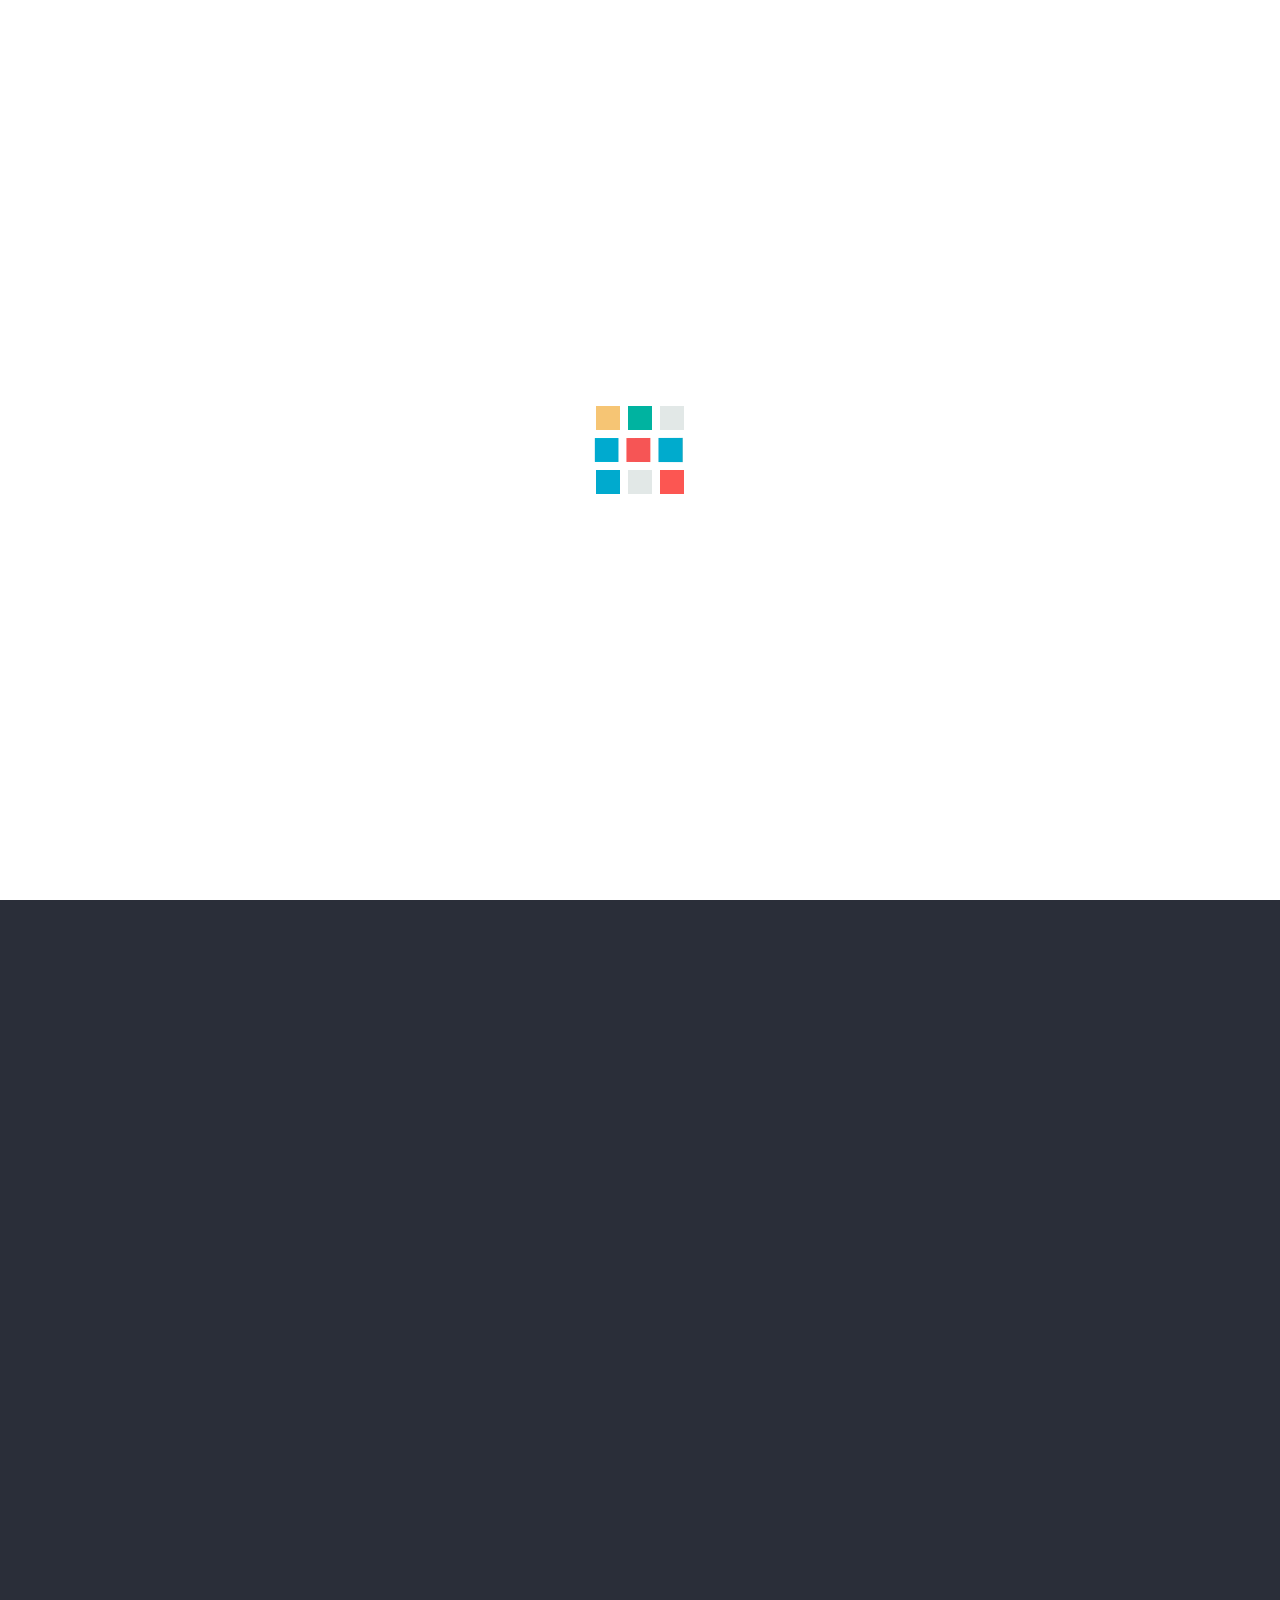
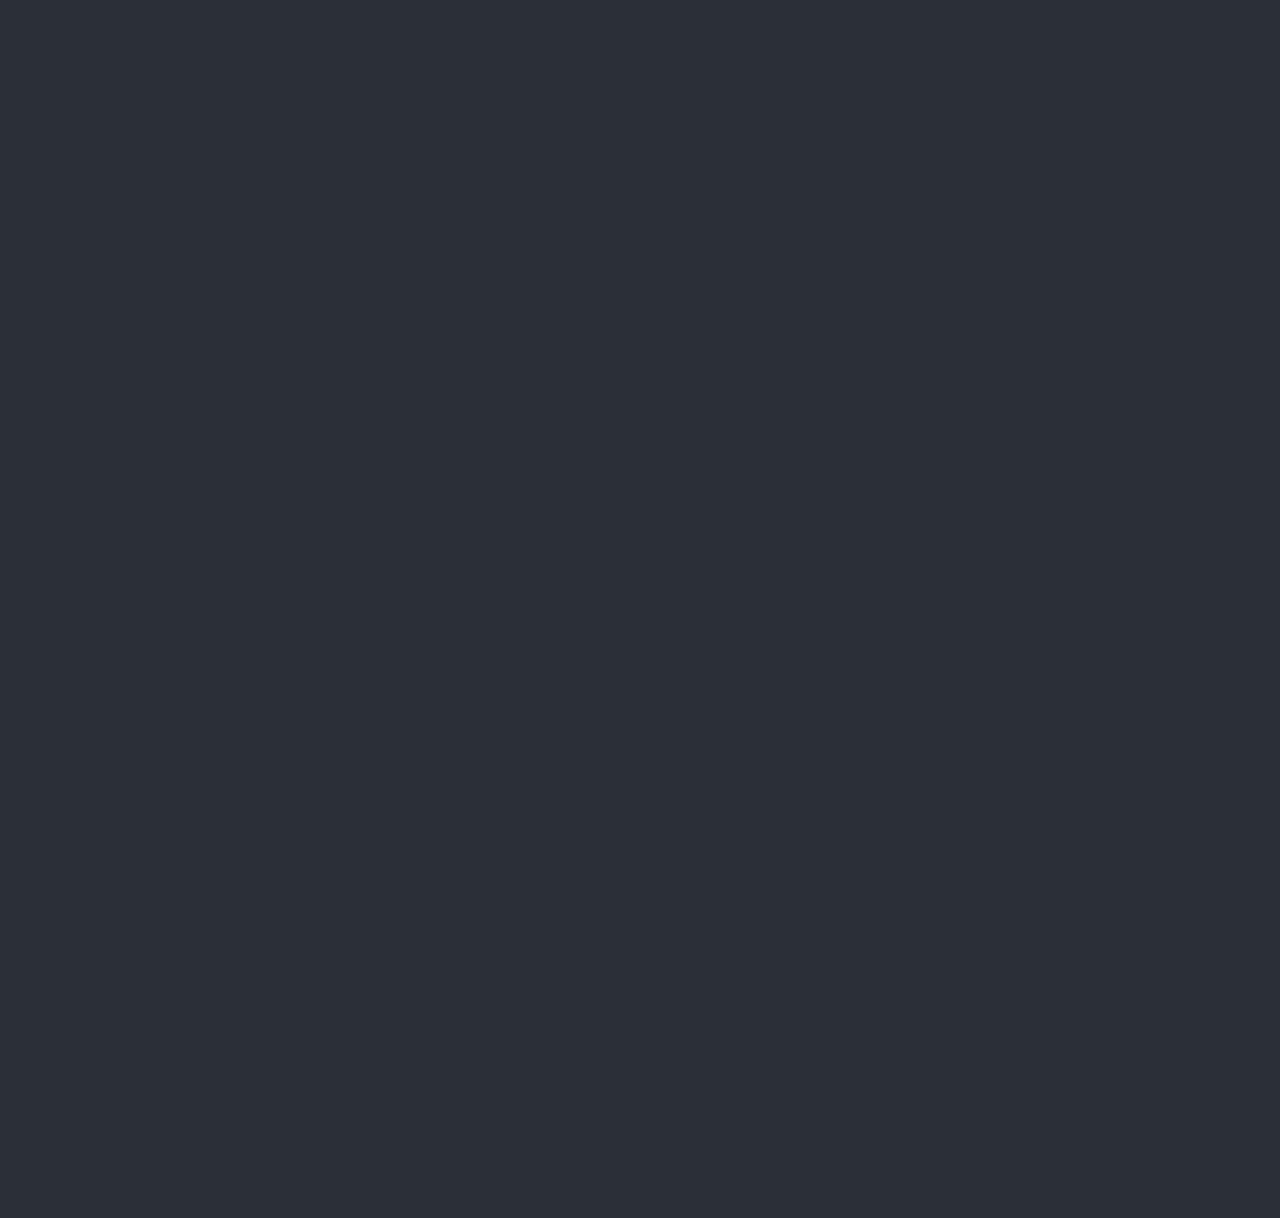
==== index.html @ 20bd8fd8 "Added Coming soon page" ====
<!DOCTYPE html>
<!--[if lt IE 7 ]><html class="ie ie6" lang="en"> <![endif]-->
<!--[if IE 7 ]><html class="ie ie7" lang="en"> <![endif]-->
<!--[if IE 8 ]><html class="ie ie8" lang="en"> <![endif]-->
<!--[if (gte IE 9)|!(IE)]><!--><html lang="en"> <!--<![endif]-->
<head>
    <meta charset="utf-8">
    <meta http-equiv="X-UA-Compatible" content="IE=edge">

    <title>ThemeBite || A Web Dev Team</title>

    <meta name="description" content="">
    <meta name="author" content="">

    <!-- Responsive View Meta -->
    <meta name="viewport" content="width=device-width, initial-scale=1">

    <!-- Place favicon.ico in the root directory -->
    <link rel="icon" href="favicon.ico" type="image/x-icon">

    <!-- Animate.CSS -->
    <link rel="stylesheet" href="css/animate.css"> 

    <!-- Font Aewsome Style -->
    <link rel="stylesheet" href="css/font-awesome.min.css">

    <!-- Bootstrap Style -->
    <link rel="stylesheet" href="css/bootstrap.min.css">

    <!-- Reset Style -->
    <link rel="stylesheet" href="css/normalize.css">

    <!-- Main Style -->
    <link rel="stylesheet" href="css/main.css">
    
    <!-- Color Switcher Style -->
    <link rel="stylesheet" href="switcher/switcher.css">    
    <!-- alternate style start || to use your preferred color, simply remove all style colors below and leave only your preferred color -->   
    <link href="css/colors/green.css" rel="stylesheet">

    <!--[if lt IE 9]>
	<script src="http://html5shim.googlecode.com/svn/trunk/html5.js"></script>
	<![endif]-->

    <script src="js/vendor/modernizr-2.8.3.min.js"></script>
</head>
<body>
<!--[if lt IE 8]>
    <p class="browserupgrade">You are using an <strong>outdated</strong> browser. Please <a href="http://browsehappy.com/">upgrade your browser</a> to improve your experience.</p>
<![endif]-->
<!-- screen loader start -->
<div class="screen-loader"></div><!-- screen loader end -->
<!-- preload start -->
<div id="preload">
    <!-- preload status start -->
    <div id="preload-status"></div><!-- preload status end -->
</div><!-- preload end -->

<!-- === Header Section === -->
<div id="container">
	<!-- +++ Intro Section ++++ -->
    <section class="intro">
    	<!-- Intro Section Background-image -->
    	<div class="intro-image"></div>
		
		<!-- ====+++ Intro Section Content +++==== -->
		<div class="center-content">
			

			<div class="intro-content text-center">	
				<!-- Logo -->								
				<div class="logo">
					<h2 class="text-logo">themebite</h2>
				</div><!-- /End logo -->							
				<!-- ==== Main Heading ==== -->												
				<h1 class="intro-title">We are Comming Soon<span class="obak">!</span></h1>

				<!-- Spin Clock -->
				<i class="fa fa-clock-o fa-spin fa-4x fa-clock-spin"></i>
						
				<!-- ====+++ Countdown Timer +++==== -->						
				<ul class="countdown">
			        <li>
			            <span class="days">00</span>
			            <p class="days-ref">days</p>
			        </li>
			        <li class="seperator"><i class="fa fa-clock-o"></i><br><i class="fa fa-clock-o"></i></li>
			        <li>
			            <span class="hours">00</span>
			            <p class="hours-ref">hours</p>
			        </li>
			        <li class="seperator"><i class="fa fa-clock-o"></i><br><i class="fa fa-clock-o"></i></li>
			        <li>
			            <span class="minutes">00</span>
			            <p class="minutes-ref">minutes</p>
			        </li>
			        <li class="seperator"><i class="fa fa-clock-o"></i><br><i class="fa fa-clock-o"></i></li>
			        <li>
			            <span class="seconds">00</span>
			            <p class="seconds-ref">seconds</p>
			        </li>
			    </ul>							
				
				<!-- ==== Intro Section Sub-Heading ==== -->				
				<div class="intro-subtitle">
					<p>We are currently Creating Something Awesome.</p>
				</div>							
											
			</div> <!-- /End Intro Section Content -->
		</div>
		<!-- ==== Intro Section Bottom Content ==== -->
		<div class="container-bottom-content">					
			<!-- ==== Social Links ==== -->
			<div class="social">
				<a href="https://www.facebook.com/themebite"><i class="fa fa-facebook fa-2x fa-social"></i></a>
				<a href="https://www.twitter.com/themebite"><i class="fa fa-twitter fa-2x fa-social"></i></a>
				<a href="https://www.linkedin.com/themebite"><i class="fa fa-linkedin fa-2x fa-social"></i></a>
				<a href="https://www.plus.google.com/themebite"><i class="fa fa-google-plus fa-2x fa-social"></i></a>
			</div> <!-- /End Social Links -->

			<!-- ==== Notify Section ==== -->
			<div class="notify-after text-center">						
				<h2>Notify Me</h2>
				<p>Subscribe our mail list for Latest update</p>
				<form id="mc-form" class="form-inline" role="form">
					<div class="form-group subscribe-form">							  							  
						<input id="mc-email" type="email" placeholder="Your email" class="form-control input-label input-notify-after">
						<button type="submit" class="btn btn-default btn-notify-after"><i class="fa fa-send-o"></i></button>
					</div><!-- End email input -->						
					<div class="subscribe_lebel">
						<label for="mc-email"></label>
					</div> 								
				</form>																							
			</div> <!-- /End Notify Section -->	

			<!-- ==== Trigger Button ==== -->										
			<button class="trigger">
				<svg width="100%" height="100%" viewBox="0 0 60 60" preserveAspectRatio="none">
					<g class="icon icon-grid">
						<rect x="32.5" y="5.5" width="22" height="22"/>
						<rect x="4.5" y="5.5" width="22" height="22"/>
						<rect x="32.5" y="33.5" width="22" height="22"/>
						<rect x="4.5" y="33.5" width="22" height="22"/>
					</g>
					<g class="icon icon-cross">
						<line x1="4.5" y1="55.5" x2="54.953" y2="5.046"/>
						<line x1="54.953" y1="55.5" x2="4.5" y2="5.047"/>
					</g>
				</svg>
				<span>View content</span>
			</button>											
		</div> <!-- /End Intro Section Bottom Content -->			
	</section><!-- /end intro section -->

	<!-- +++ Trigger After Content +++ -->
	<section class="content-wrapper">
		<!-- ==== About Section ==== -->
		<div class="about content-div">
			<div class="container padding-x">
				<div class="row text-center">
					<!-- About Section Heading -->
					<h2 class="title margin-btm-x">About Us</h2>
					<!-- About Section Tagline -->
					<p class="text-center title-tag">We are Innovative and hard working.</p>
					<div class="col-sm-offset-1 col-sm-10 col-xs-12">
						<p>Themebite is a Web Developers team from Bangladesh. We develop amazing website templates. based on users need. we sell our theme beased on themeforest. We provide quality service and great supports!</p>
					</div>
				</div>
			</div>
		</div> <!-- /End About Section -->

		<!-- ==== Service Section ==== -->
		<div class="service content-div">
			<div class="container padding-2x">									
				<div class="row text-center">
					<!-- Service Section Heading -->
					<h2 class="title service-title margin-btm-x">Our Service</h2>
					<!-- Service Section Tagline -->
					<p class="title-tag">Our quality service is our pride.</p>
					<div class="col-sm-12 col-xs-12">
						<div class="row service-top">									
							<div class="col-sm-4 margin-btm-x service-info">							
								<i class="fa fa-code fa-service"></i> <!--Service Icon -->
								<h2>Clean Code</h2> <!--Service Name -->
								<!--Service Details -->
								<p>Clean code and valid markup. No uneccesery deals in our code. Well commented code helps user and developers!</p>
							</div>
							<div class="col-sm-4 margin-btm-x service-info">							
								<i class="fa fa-star fa-service"></i> <!--Service Icon -->
								<h2>Well Documented</h2> <!--Service Name -->
								<!--Service Details -->
								<p>Every product of themebite is well documented. You can customize them with ease. No difficulities on reading.</p>
							</div>
							<div class="col-sm-4 margin-btm-x service-info">							
								<i class="fa fa-cogs fa-service"></i> <!--Service Icon -->
								<h2>Awesome Design</h2> <!--Service Name -->
								<!--Service Details -->
								<p>We have creative designers, Who have great design sense. We biuld awesome product. We alawes promot creative designs.</p>
							</div>
						</div>
						<div class="row service-bottom">
							<div class="col-sm-4 service-info">							
								<i class="fa fa-mobile fa-service"></i> <!--Service Icon -->
								<h2>Responsive Web Design</h2> <!--Service Name -->
								<!--Service Details -->
								<p>All of our product is responsive, so you don't have to worry about it. Your template will look elegant on every device. No matter what's the size.</p>
							</div>
							<div class="col-sm-4 service-info">							
								<i class="fa fa-rocket fa-service"></i> <!--Service Icon -->
								<h2>Cross Browser Support</h2> <!--Service Name -->
								<!--Service Details -->
								<p>We write cross browser support code, and valid markup. No complexity. So theme runs on diffrent browsers smoothly.</p>
							</div>
							<div class="col-sm-4 service-info">							
								<i class="fa fa-support fa-service"></i> <!--Service Icon -->
								<h2>Great Support</h2> <!--Service Name -->
								<!--Service Details -->
								<p>Our after sell service is awesome! We provide 24/7 support. Our support team is alawyes waiting for your call. And it cost zero.</p>
							</div>
						</div>
					</div>
				</div>
			</div>
		</div> <!-- /End Service Section -->

		<!-- ==== Team Section ==== -->
		<div class="team content-div">
			<div class="container  padding-2x">	
				<div class="row text-center padding-btm-2x">
					<!-- Team Section Heading -->
					<h2 class="text-center title margin-btm-x">Our Awesome Team</h2>
					<!-- Team Section Tagline -->
					<p class="text-center title-tag padding-btm-x">We have a great team of Developer and Designer.</p>
					<div class="col-md-3 col-sm-6">
						<div class="team-member">
							<!--Team Member Image -->
							<img class="member-img img-responsive" src="img/shovon.jpg" alt="Member"/>
							<h2>Shahariare Rahman, CEO</h2> <!--Team Member Name and Position -->
							<!--Team Member Social Profile Link -->
							<a href="https://www.facebook.com/shovoniht"><i class="fa fa-facebook fa-mbr fa-2x"></i></a>
							<a href="#"><i class="fa fa-linkedin fa-mbr fa-2x"></i></a>
							<a href="#"><i class="fa fa-twitter fa-mbr fa-2x"></i></a>
						</div>		
					</div>
					<div class="col-md-3 col-sm-6">
						<div class="team-member">
							<!--Team Member Image -->
							<img class="member-img img-responsive" src="img/sayeem.jpg" alt="Member"/>
							<h2>Sayem Sarker, UI/UX Designer</h2> <!--Team Member Name and Position -->
							<a href="https://www.facebook.com/sayem.sarker1"><i class="fa fa-facebook fa-mbr fa-2x"></i></a>
							<a href="#"><i class="fa fa-behance fa-mbr fa-2x"></i></a>
							<a href="#"><i class="fa fa-dribbble fa-mbr fa-2x"></i></a>
						</div>								
					</div>
					<div class="col-md-3 col-sm-6">
						<div class="team-member">
							<!--Team Member Image -->
							<img class="member-img img-responsive" src="img/alamin.jpg" alt="Member"/>
							<h2>Al Amin Khan, Web Developer</h2> <!--Team Member Name and Position -->
							<!--Team Member Social Profile Link -->
							<a href="https://www.facebook.com/amnkhan.org"><i class="fa fa-facebook fa-mbr fa-2x"></i></a>
							<a href="#"><i class="fa fa-github fa-mbr fa-2x"></i></a>
							<a href="#"><i class="fa fa-twitter fa-mbr fa-2x"></i></a>
						</div>								
					</div>
					<div class="col-md-3 col-sm-6">
						<div class="team-member">
							<!--Team Member Image -->
							<img class="member-img img-responsive" src="img/jilan.jpg" alt="Member"/>
							<h2>Mozammal Hossain, Designer</h2> <!--Team Member Name and Position -->
							<!--Team Member Social Profile Link -->
							<a href="https://www.facebook.com/mozammal"><i class="fa fa-facebook fa-mbr fa-2x"></i></a>
							<a href="#"><i class="fa fa-behance fa-mbr fa-2x"></i></a>
							<a href="#"><i class="fa fa-dribbble fa-mbr fa-2x"></i></a>
						</div>
					</div>
				</div>
			</div>
		</div> <!-- /End Team Section -->

		<!-- ==== Contact Section ==== -->
		<div class="contact content-div">
			<div class="container  padding-2x">
				<div class="row text-center">
					<!-- Contact Section Heading -->
					<h2 class="text-center title contact-title margin-btm-x">Contact Us</h2>
					<!-- Contact Section Tagline -->
					<p class="text-center title-tag contact-tag">Simply leave a mail to contact with us.</p>
					<!-- Contact Form -->
					<form id="contact-form" class="col-md-6 col-md-offset-3 col-sm-8 col-sm-offset-2 col-xs-12" action="send.php" method="post" name="send">
						<div class="form-group">
							<label for="name">Name</label>								  
						  	<input id="name" name="name" placeholder="Your name" class="form-control requiredField name input-label" data-new-placeholder="Your name" type="text">
							<i class="fa fa-user"></i>								  
						</div><!-- End name input -->								
						<div class="form-group">
						  	<label for="mail">Email</label>								  
							<input id="mail" name="email" placeholder="Your email" class="form-control requiredField email input-label" data-new-placeholder="Your email" type="text">
							<i class="fa fa-envelope"></i>								  
						</div><!-- End email input -->
						<div class="form-group">
						  	<label for="message">Message</label>									
							<textarea id="message" name="message" placeholder="Your message" class="form-control requiredField input-label" data-new-placeholder="Your message" rows="6"></textarea>
							<i class="fa fa-comment"></i>
						</div><!-- End textarea -->
						<p><button name="submit" type="submit" class="btn btn-block btn-contact">Send Message&nbsp;<i class="fa fa-send-o"></i></button></p>								
					</form>	<!-- /End Contact Form --> 					
				</div>
			</div>
		</div> <!-- /End Contact Section -->

		<!-- ==== Goole Maps ==== -->
        <div class="content-div" id="map-wrapper"></div>
        <!-- /end Google Maps -->

        <!-- ==== Footer Section ==== -->
        <footer id="footer" class="content-div">
        	<div class="container">
        		<div class="row">
        			<div class="col-sm-12">
        				<div class="copyright">
        					<!-- Copyright Text -->
			        		<p class="text-center">Copyright &copy; 2015. All Rights Reserved Themebite</p>
			        	</div>
        			</div>
        		</div>
        	</div>		        	
        </footer> <!-- /End Footer Section -->
	</section> <!-- /End Trigger Content -->
</div> 



<!-- jQuery Library -->
<script src="//ajax.googleapis.com/ajax/libs/jquery/1.11.2/jquery.min.js"></script>
<script>window.jQuery || document.write('<script src="js/vendor/jquery-1.11.2.min.js"><\/script>')</script>
<!-- Modernizer -->
<script src="js/modernizr.custom.js"></script>
<!-- Bootstrap JS -->
<script src="js/bootstrap.min.js"></script>
<!-- Classie JS -->
<script src="js/classie.js"></script>       
<!-- Countdown JS -->
<script src="js/jquery.downCount.js"></script>
<!-- Mailchimp JS Plugin -->
<script src="js/jquery.ajaxchimp.min.js"></script>
<!-- Contact Form JS -->
<script src="js/form-contact.js"></script>
<!-- Goole map API -->
<script src="http://maps.google.com/maps/api/js?sensor=true"></script>
<!-- Google map js -->
<script src="js/gmaps.js"></script>
<!-- Nice Scroll JS -->
<script src="js/jquery.nicescroll.3.5.4.js"></script>
<!-- Style Switcher JS -->
<script src="switcher/switcher.js"></script>
<!-- Plugin Initialization js -->
<script src="js/plugins.js"></script>
<!-- Custom JS -->
<script src="js/main.js"></script>
<!-- Google Analytics: change UA-XXXXX-X to be your site's ID. -->
<script>
    (function(b,o,i,l,e,r){b.GoogleAnalyticsObject=l;b[l]||(b[l]=
    function(){(b[l].q=b[l].q||[]).push(arguments)});b[l].l=+new Date;
    e=o.createElement(i);r=o.getElementsByTagName(i)[0];
    e.src='//www.google-analytics.com/analytics.js';
    r.parentNode.insertBefore(e,r)}(window,document,'script','ga'));
    ga('create','UA-XXXXX-X','auto');ga('send','pageview');
</script>
</body>
</html>
---- css/main.css ----
/*! HTML5 Boilerplate v5.0.0 | MIT License | http://h5bp.com/ */
/*
Template Name: comingwa
Author: Riyad
Version: 1.0.0

 */
/**
 * ============================================================================
 * Table of Contents
 * -----------------------------------------------------------------------
 * #Base styles: opinionated defaults
 * #Author Custom Style
 *      1.Author Custom Global Style
 *         2.Intro Section
 *         2.1.FullScreen Image
 *         2.2.Intro Content
 *         2.2.1.Logo
 *         2.2.2.Intro Main Heading
 *         2.2.3.Countdown
 *         2.2.4.Intro Sub Heading
 *         2.2.5.Trigger Button with SVG
 *         2.2.6.Social Links                
 *         3.Trigger After Content
 *         3.1.Trigger Notify
 *         3.2.Our Service
 *         3.3.Our Awesome Team
 *         3.4.Contact Form
 *         3.5.Google Map
 *         3.6.Footer         
 *     #Helper classes
 *     #Responsive Style
 *     #Screen loader
 *     #Preloader
 *    
 * ============================================================================
 */
/* ==========================================================================
   Base styles: opinionated defaults
   ========================================================================== */
html {
    color: #222;
    font-size: 1em;
    line-height: 1.4;
}
/*
 * Remove text-shadow in selection highlight:
 * https://twitter.com/miketaylr/status/12228805301
 *
 * These selection rule sets have to be separate.
 * Customize the background color to match your design.
 */
::-moz-selection {
    background: #b3d4fc;
    text-shadow: none;
}
::selection {
    background: #b3d4fc;
    text-shadow: none;
}
/*
 * A better looking default horizontal rule
 */
hr {
    display: block;
    height: 1px;
    border: 0;
    border-top: 1px solid #ccc;
    margin: 1em 0;
    padding: 0;
}
/*
 * Remove the gap between audio, canvas, iframes,
 * images, videos and the bottom of their containers:
 * https://github.com/h5bp/html5-boilerplate/issues/440
 */
audio,
canvas,
iframe,
img,
svg,
video { vertical-align: middle }
/*
 * Remove default fieldset styles.
 */
fieldset {
    border: 0;
    margin: 0;
    padding: 0;
}
/*
 * Allow only vertical resizing of textareas.
 */
textarea { resize: vertical }
/* ==========================================================================
   Browser Upgrade Prompt
   ========================================================================== */
.browserupgrade {
    margin: 0.2em 0;
    background: #ccc;
    color: #000;
    padding: 0.2em 0;
}
/* 
* ==========================================================================
   Author's custom styles
  ================= 1.Author Custom Global Style ===========================
* ========================================================================== 
*/
@font-face {
    font-family: 'BeonMedium';
    src: url('../fonts/beon-webfont.eot');
    src: local('☺'), url('../fonts/beon-webfont.eot?#iefix') format('embedded-opentype'), url('../fonts/beon-webfont.woff') format('woff'), url('../fonts/beon-webfont.ttf') format('truetype'), url('../fonts/beon-webfont.svg#BeonMedium') format('svg');
    font-weight: normal;
    font-style: normal;
}
@font-face {
    font-family: 'latobold';
    src: url('../fonts/Lato-Bold-webfont.eot');
    src: url('../fonts/Lato-Bold-webfont.eot?#iefix') format('embedded-opentype'), url('../fonts/Lato-Bold-webfont.woff2') format('woff2'), url('../fonts/Lato-Bold-webfont.woff') format('woff'), url('../fonts/Lato-Bold-webfont.ttf') format('truetype'), url('../fonts/Lato-Bold-webfont.svg#latobold') format('svg');
    font-weight: normal;
    font-style: normal;
}
@font-face {
    font-family: 'latolight';
    src: url('../fonts/Lato-Light-webfont.eot');
    src: url('../fonts/Lato-Light-webfont.eot?#iefix') format('embedded-opentype'), url('../fonts/Lato-Light-webfont.woff2') format('woff2'), url('../fonts/Lato-Light-webfont.woff') format('woff'), url('../fonts/Lato-Light-webfont.ttf') format('truetype'), url('../fonts/Lato-Light-webfont.svg#latolight') format('svg');
    font-weight: normal;
    font-style: normal;
}
@font-face {
    font-family: 'latoregular';
    src: url('../fonts/Lato-Regular-webfont.eot');
    src: url('../fonts/Lato-Regular-webfont.eot?#iefix') format('embedded-opentype'), url('../fonts/Lato-Regular-webfont.woff2') format('woff2'), url('../fonts/Lato-Regular-webfont.woff') format('woff'), url('../fonts/Lato-Regular-webfont.ttf') format('truetype'), url('../fonts/Lato-Regular-webfont.svg#latoregular') format('svg');
    font-weight: normal;
    font-style: normal;
}
@font-face {
    font-family: 'open_sanslight';
    src: url('../fonts/OpenSans-Light-webfont.eot');
    src: url('../fonts/OpenSans-Light-webfont.eot?#iefix') format('embedded-opentype'), url('../fonts/OpenSans-Light-webfont.woff') format('woff'), url('../fonts/OpenSans-Light-webfont.ttf') format('truetype'), url('../fonts/OpenSans-Light-webfont.svg#open_sanslight') format('svg');
    font-weight: normal;
    font-style: normal;
}
html,
body {
    width: 100%;
    height: 100%;
    font-family: OpenSans Light, sans-serif;
    font-size: 14px;
    margin: 0;
    padding: 0;
}
h1,
h2,
h3,
h4,
h5,
h6 { font-weight: normal }
h2 {
    font-family: latoregular;
    font-size: 1.5em;
    text-transform: capitalize;
}
img {
    width: 100%;
    height: auto;
}
ul { list-style: none }
a { text-decoration: none }
.padding-big { padding: 60px 0 }
p {
    color: #787878;
    font-family: Open_sanslight;
}
#container {
    margin: 0;
    padding: 0;
}
.title {
    color: #2098f5;
    font-family: latobold;
    font-size: 2em;
    text-transform: uppercase;
    position: relative;
    display: table;
    margin: 0 auto;
}
.title::before {
    background: none repeat scroll 0 0 #ddd;
    content: "";
    height: 2px;
    left: 25%;
    position: absolute;
    top: -8px;
    width: 50%;
}
.title::after {
    background: none repeat scroll 0 0 #ddd;
    content: "";
    height: 2px;
    left: 25%;
    position: absolute;
    bottom: -8px;
    width: 50%;
}
.title-tag {
    font-family: open_sanslight;
    font-size: 1.1em;
    padding: 10px 0 20px 0;
}
.padding-2x { padding: 60px 0 }
.padding-x { padding: 20px 0 }
.padding-top-2x { padding-top: 60px }
.padding-top-x { padding-top: 20px }
.padding-btm-2x { padding-bottom: 60px }
.padding-btm-x { padding-bottom: 20px }
.margin-2x { margin: 60px 0 }
.margin-x { margin: 20px 0 }
.margin-top-2x { margin-top: 60px }
.margin-top-x { margin-top: 20px }
.margin-btm-2x { margin-bottom: 60px }
.margin-btm-x { margin-bottom: 20px }
/* 
* ==========================================================================
    =========+++++++++++++++ 2.Intro Section +++++++++++++++=============
* ==========================================================================
*/
.center-content {
    display: table;
    height: 100%;
    left: 0;
    position: absolute;
    top: 0;
    width: 100%;
}
.intro {
    background-image: url(../img/background.jpg); /* Fullscreen Background Image */
    background-size: cover;
    background-position: center;
    background-color: #2a2e39;
    position: fixed;
    z-index: 10;
    overflow: hidden;
    width: 100%;
    height: 100%;
    color: #fff;
    -webkit-transition: -webkit-transform 0.6s;
    transition: transform 0.6s;
    -webkit-transition-timing-function: cubic-bezier(0.7, 0, 0.3, 1);
    transition-timing-function: cubic-bezier(0.7, 0, 0.3, 1);
}
.container-open .intro {
    -webkit-transform: translate3d(0, -100%, 0) translate3d(0, 200px, 0);
    transform: translate3d(0, -100%, 0) translate3d(0, 200px, 0);
}
/* 
* ==========================================================================
        2.1.FullScreen Image
* ========================================================================== 
*/
.intro-image {
    background-color: rgba(0,0,0,0.7);
    position: absolute;
    bottom: 0;
    min-width: 100%;
    min-height: 120%;
    width: auto;
    height: auto;
    -webkit-transform: translate3d(0, 0, 0);
    transform: translate3d(0, 0, 0);
    -webkit-transition: -webkit-transform 0.6s, opacity 0.6s;
    transition: transform 0.6s, opacity 0.6s;
    -webkit-transition-timing-function: cubic-bezier(0.7, 0, 0.3, 1);
    transition-timing-function: cubic-bezier(0.7, 0, 0.3, 1);
}
.container-open .intro-image {
    background-color: #2a2e39;
    -webkit-transform: translate3d(0, 20%, 0);
    transform: translate3d(0, 20%, 0);
}
/* 
* ==========================================================================
                +++++++++++++++ 2.2.Intro Content +++++++++++++++
* ========================================================================== 
*/
.intro-content {
    display: table-cell;
    font-size: 1.15em;
    margin: 0;
    padding: 0;
    min-width: 100%;
    min-height: 100%;
    vertical-align: middle;
}
/* 
* ==========================================================================
        2.2.1.Logo
* ==========================================================================
*/
.logo {
    width: 100%;
    margin: -30px 0 25px;
}
.logo img {
    width: 200px;
    height: auto;
}
.text-logo {
    color: #2098f5;
    font-family: BeonMedium;
    font-weight: bold;
    font-size: 3em;
}
/* 
* ==========================================================================
        2.2.2.Intro Main Heading
* ========================================================================== 
*/
.intro-title {
    font-family: latobold;
    font-size: 3em;
    font-weight: normal;
    margin: 15px 0;
    text-transform: uppercase;
}
.obak { color: #2098f5 }
/* 
* ==========================================================================
        2.2.3.Countdown
* ========================================================================== 
*/
.countdown {
    list-style: none;
    margin: 20px 0;
    padding: 0;
    display: block;
    text-align: center;
    font-family: BeonMedium;
}
.countdown li { display: inline-block }
.countdown li span {
    font-size: 80px;
    font-weight: 300;
    line-height: 80px;
}
.countdown li.seperator {
    font-size: 14px;
    margin-top: 12px;
    line-height: 30px;
    vertical-align: top;
}
.countdown li p {
    color: #ddd;
    font-size: 14px;
}
a {
    color: #76949F;
    text-decoration: none;
}
a:hover { text-decoration: underline }
.content-div { width: 100% }
/* 
* ==========================================================================
        2.2.4.Intro Sub Heading
* ========================================================================== 
*/
.intro-subtitle {
    display: block;
    -webkit-align-items: center;
    align-items: center;
    text-align: center;
}
.intro-subtitle p { color: #efefef }
.intro_description {
    margin: 0 auto 0 1em;
    line-height: 1.2;
}
/* 
* ==========================================================================
        2.2.5.Trigger Button with SVG
* ========================================================================== 
*/
.trigger {
    background: none repeat scroll 0 0 rgba(0, 0, 0, 0);
    border: medium none;
    bottom: 0;
    height: 40px;
    margin: 10px;
    outline: medium none;
    overflow: hidden;
    padding: 0;
    position: absolute;
    right: 0;
    width: 40px;
}
/* Hide the text */
.trigger span {
    position: absolute;
    top: 100%;
}
.icon rect,
.icon line {
    stroke: #2098f5;
    fill: #2098f5;
    stroke-width: 2px;
}
.icon {
    -webkit-transform-origin: 50% 50%;
    transform-origin: 50% 50%;
    -webkit-transition: opacity 0.3s, -webkit-transform 0.3s;
    transition: opacity 0.3s, transform 0.3s;
}
/* Hide grid and show cross when opening */
.icon-cross,
.trigger-active .icon-grid {
    opacity: 0;
    -webkit-transform: scale3d(0.5, 0.5, 1);
    transform: scale3d(0.5, 0.5, 1);
}
.trigger-active .icon-cross {
    opacity: 1;
    -webkit-transform: scale3d(1, 1, 1);
    transform: scale3d(1, 1, 1);
}
/* 
* ==========================================================================
        2.2.6.Social Links
* ========================================================================== 
*/
.social {
    bottom: 0;
    left: 0;
    margin: 10px;
    position: absolute;
}
.fa-social {
    background: #2098f5;
    border: 0px solid #2098f5;
    color: rgb(255, 255, 255);
    height: 42px;
    line-height: 45px;
    text-align: center;
    width: 42px;
}
.fa-social:hover {
    color: #2098f5;
    background: #fff;
}
/* 
* ==========================================================================
*     =======+++++++++++++++ 3.Trigger After Content +++++++++++++++========
* ========================================================================== 
*/
.content-wrapper {
    position: relative;
    display: -webkit-flex;
    display: flex;
    -webkit-flex-wrap: wrap;
    flex-wrap: wrap;
    padding: 250px 0 0;
    background-color: #F0F1F5;
    overflow: hidden;
}
.content-wrapper::after {
    position: absolute;
    top: 0;
    left: 0;
    width: 100%;
    height: 100%;
    background: #2a2e39;
    content: '';
    opacity: 1;
    -webkit-transition: opacity 0.6s;
    transition: opacity 0.6s;
    -webkit-transition-timing-function: cubic-bezier(0.7, 0, 0.3, 1);
    transition-timing-function: cubic-bezier(0.7, 0, 0.3, 1);
    pointer-events: none;
}
.container-open .content-wrapper::after { opacity: 0 }
/* 
* ==========================================================================
        3.1.Trigger Notify
* ========================================================================== 
*/
.container-open .center-content { opacity: 0 }
.notify-after { visibility: hidden }
.container-open .notify-after {
    visibility: visible;
    position: absolute;
    bottom: 0;
    left: 40%;
}
.subscribe-form { width: 100% }
.input-notify-after {
    width: 80% !important;
    float: left;
    background: transparent;
    border-right: none;
    border-top-right-radius: 0 !important;
    border-bottom-right-radius: 0 !important;
}
.btn-notify-after {
    width: 20% !important;
    float: left;
    color: #ddd;
    border-top-left-radius: 0 !important;
    border-bottom-left-radius: 0 !important;
    margin-left: -4px;
    background: transparent;
}
.btn-notify-after:hover,
.btn-notify-after:focus,
.btn-notify-after:active {
    background: #2098f5;
    color: #fff;
    border-color: #2098f5;
}
/* 
* ==========================================================================
        3.2.Our Service
* ========================================================================== 
*/
.fa-service {
    border: 1px solid #2098f5;
    color: #2098f5;
    font-size: 2em !important;
    height: 40px;
    line-height: 40px !important;
    text-align: center;
    width: 40px;
}
.service-title { color: #2098f5 }
.fa-mbr { padding: 0 5px }
.fa-mbr:hover { color: #31B0E0 }
/* 
* ==========================================================================
        3.3.Our Awesome Team
* ========================================================================== 
*/
.team-member {
    background: #fff;
    border: 1px solid #ddd;
    border-radius: 5px;
    padding: 20px 0;
    margin: 10px 0;
}
.team-member h2 {
    color: #585858;
    font-family: latolight;
    font-size: 1.2em;
}
.member-img {
    display: table;
    height: 200px;
    margin: 0 auto;
    width: 200px;
    border-radius: 50%;
    overflow: hidden;
}
/* 
* ==========================================================================
        3.4.Contact Form
* ========================================================================== 
*/
.contact {
    background-color: #2098f5;
    color: #fff;
}
.contact-title { color: #fff }
.contact-tag { color: #fff }
#contact-form .form-group label {
    display: none;
    font-size: 18px;
    line-height: 24px;
    font-weight: 100;
    text-transform: uppercase;
}
#contact-form.no-placeholder .form-group label { display: block }
#contact-form .controls {
    padding: 0;
    margin-top: 40px;
}
#contact-form.no-placeholder .controls { margin-top: 0 }
#contact-form .form-control {
    display: inline;
    background: transparent;
    border: none;
    border-bottom: 1px solid #fff;
    border-radius: 0;
    outline: none;
    box-shadow: 0 0 0 rgba(0,0,0,0.05);
    height: 52px;
    font-size: 18px;
    line-height: 32px;
    color: #fff;
    font-weight: 400;
    padding-left: 38px;
    vertical-align: top;
}
#contact-form .form-group.half-width {
    width: 40%;
    float: left;
}
#contact-form .form-group { position: relative }
#contact-form .form-group [class*=fa] {
    display: block;
    position: absolute;
    top: 0;
    left: 5px;
    color: #eee;
    font-size: 24px;
    line-height: 52px;
    text-align: center;
    font-weight: 300;
    -webkit-transition: color .3s ease-out;
    transition: color .3s ease-out;
}
#contact-form .form-group [class*=fa].active { color: #ccc }
#contact-form.no-placeholder .form-group [class*=fa] { top: 30px }
#contact-form textarea.form-control {
    height: auto;
    max-width: 100%;
    min-width: 100%;
    font-size: 18px;
    font-weight: 400;
    line-height: 24px;
    padding-top: 14px;
    vertical-align: top;
}
#contact-form .form-control:focus {
    outline: none;
    box-shadow: 0 0 0 rgba(0,0,0,0.05);
}
#contact-form .error-message {
    padding: 5px 0;
    position: absolute;
    top: -35px;
    right: 0;
    font-size: 15px;
    line-height: 24px;
    font-weight: 400;
    color: #ff3345;
    z-index: 10;
}
#contact-form.no-placeholder .error-message { top: 0 }
.form-control::-moz-placeholder {
    color: #ddd;
    opacity: 1;
}
.form-control::-webkit-input-placeholder {
    color: #ddd;
    opacity: 1;
}
.form-control::-ms-input-placeholder {
    color: #ddd;
    opacity: 1;
}
.btn-contact {
    background-color: #2080f5;
    border-color: #2080f5;
    color: #fff !important;
    margin: 30px 0 0;
    padding: 12px 0;
}
.btn-contact:hover {
    border: 1px solid #fff;
    background-color: transparent;
}
/* 
* ==========================================================================
        3.5.Google Map
* ========================================================================== 
*/
#map-wrapper { height: 440px }
/* 
* ==========================================================================
        3.6.Footer
* ========================================================================== 
*/
#footer {
    background-color: #2098f5;
    padding: 20px 0;
    overflow: hidden;
}
.copyright p {
    color: #fff;
    display: block;
    padding-top: 25px;
    font-size: 1.1em;
}
/* 
* ==========================================================================
       Helper classes
* ========================================================================== 
*/
/*
 * Hide visually and from screen readers:
 * http://juicystudio.com/article/screen-readers-display-none.php
 */
.hidden {
    display: none !important;
    visibility: hidden;
}
/*
 * Hide only visually, but have it available for screen readers:
 * http://snook.ca/archives/html_and_css/hiding-content-for-accessibility
 */
.visuallyhidden {
    border: 0;
    clip: rect(0 0 0 0);
    height: 1px;
    margin: -1px;
    overflow: hidden;
    padding: 0;
    position: absolute;
    width: 1px;
}
/*
 * Extends the .visuallyhidden class to allow the element
 * to be focusable when navigated to via the keyboard:
 * https://www.drupal.org/node/897638
 */
.visuallyhidden.focusable:active,
.visuallyhidden.focusable:focus {
    clip: auto;
    height: auto;
    margin: 0;
    overflow: visible;
    position: static;
    width: auto;
}
/*
 * Hide visually and from screen readers, but maintain layout
 */
.invisible { visibility: hidden }
/*
 * Clearfix: contain floats
 *
 * For modern browsers
 * 1. The space content is one way to avoid an Opera bug when the
 *    `contenteditable` attribute is included anywhere else in the document.
 *    Otherwise it causes space to appear at the top and bottom of elements
 *    that receive the `clearfix` class.
 * 2. The use of `table` rather than `block` is only necessary if using
 *    `:before` to contain the top-margins of child elements.
 */
.clearfix:before,
.clearfix:after {
    content: " "; /* 1 */
    display: table; /* 2 */
}
.clearfix:after { clear: both }
/* 
* ==========================================================================
    Responsive Design
* ========================================================================== 
*/
@media only screen and (max-width: 767px) { 
    .text-justify { text-align: center }
}

@media only screen and (max-width: 480px) { 
    /* body{background:#69C238} */
    .intro { position: absolute }
    .logo { margin: -55px 0 25px }
    .text-logo {
        font-size: 2em;
        margin: 0;
    }
    .intro-title {
        font-size: 1.5em;
        margin: 8px 0;
    }
    .fa-clock-spin { font-size: 1.5em !important }
    .countdown { margin: -18px 0 0 }
    .countdown li span { font-size: 3em }
    .countdown li p { margin: -15px 0 5px }
    .countdown li.seperator {
        font-size: 9px;
        line-height: normal;
        margin-top: 28px;
        vertical-align: top;
    }
    .container-open .notify-after {
        bottom: 60px;
        left: 22%;
    }
    .notify-after .form-group { float: left }
}
@media only screen and (max-width: 304px) { 
    /* body{background:#69C238} */
    .intro { position: absolute }
    .container-open .notify-after {
        bottom: 60px;
        left: 5%;
    }
}
@media only screen and (max-width: 320px) { 
    .intro { position: absolute }
    .text-logo {
        font-size: 3em;
        margin: 0;
    }
    .intro-title {
        font-size: 1.3em;
        margin: 5px 0 10px;
    }
    .fa-clock-spin { font-size: 2em !important }
    .countdown { margin: -10px 0 10px }
    .countdown li span { font-size: 3em }
    .countdown li p { margin: -15px 0 5px }
    .countdown li.seperator {
        font-size: 9px;
        line-height: normal;
        margin-top: 28px;
        vertical-align: top;
    }
    .container-open .notify-after {
        bottom: 60px;
        left: 10%;
    }
    .notify-after .form-group { float: left }
}
@media only screen and (min-width: 238px) and (max-width: 319px) { 
    .intro { position: absolute }
    .logo { margin: -60px 0 25px }
    .text-logo { margin: -60px 0 0 }
    .intro-title {
        font-size: 1em;
        margin: -25px 0 5px;
    }
    .fa-clock-spin { font-size: 2em !important }
    .countdown { margin: 10px 0 }
    .countdown li { margin: -25px 0 0 }
    .countdown li span { font-size: 1.5em }
    .countdown li p {
        font-size: 12px;
        margin: -25px 0 0;
    }
    .countdown li.seperator {
        font-size: 8px;
        line-height: 12px;
        margin-top: 0;
    }
    .countdown li { margin: -30px 0 0px }
    .intro-subtitle { margin: -5px 0 0 }
    .fa-social {
        height: 38px;
        line-height: 38px;
        width: 35px;
    }
    .notify-after .form-group { float: left }
}
@media only screen and (min-width: 481px) and (max-width: 568px) { 
    .intro { position: absolute }
    .intro-content { padding: 2% }
    .logo { margin: -45px 0 25px;}
    .text-logo {
        font-size: 2em;
        margin: 0;
    }
    .intro-title {
        font-size: 2em;
        margin: -30px 0 5px;
    }

    .fa-clock-spin { font-size: 1.5em !important }
    .countdown { margin: -18px 0 0 }
    .countdown li span { font-size: 3em }
    .countdown li p { margin: -15px 0 10px }
    .countdown li.seperator {
        font-size: 9px;
        line-height: normal;
        margin-top: 28px;
        vertical-align: top;
    }
    .container-open .notify-after {
        bottom: 60px;
        left: 30%;
    }
    .notify-after .form-group { float: left }
}
@media only screen and (min-width: 569px) and (max-width: 736px) { 
    .intro { position: absolute }
    .logo { margin: 0 0 20px }
    .text-logo { margin: -60px 0 0 }
    .intro-title {
        font-size: 2em;
        margin: -25px 0 5px;
    }
    .fa-clock-spin { font-size: 2em !important }
    .countdown li span { font-size: 2em }
    .countdown li p {
        font-size: 12px;
        margin: -20px 0 0;
    }
    .countdown li.seperator {
        font-size: 10px;
        line-height: 15px;
        margin-top: -15px;
    }
    .countdown li { margin: -40px 0 0px }
    .intro-subtitle { margin: -15px 0 0 }
    .container-open .notify-after {
        bottom: 60px;
        left: 30%;
    }
    .notify-after .form-group { float: left }
}
@media only screen and (min-width: 768px) and (max-width:991px) { 
    .intro-title { font-size: 3em }
    .container-open .notify-after { left: 34% }
}
@media only screen and (min-width: 992px) and (max-width: 1199px) { 
    .container-open .notify-after { left: 39% }
}
@media (min-width: 1200px) { 
    
}
@media print, (-o-min-device-pixel-ratio: 5/4), (-webkit-min-device-pixel-ratio: 1.25), (min-resolution: 120dpi) { 
    /* Style adjustments for high resolution devices */
}
/* 
* ==========================================================================
    Screen Loader
* ========================================================================== 
*/
.screen-loader {
    position: fixed;
    width: 100%;
    height: 100%;
    overflow: hidden;
    left: 0;
    top: 0;
    background: #fff url(../img/Preloader.gif) no-repeat center center;
    z-index: 10000;
}
/* 
* ==========================================================================
    Preloader
* ========================================================================== 
*/
#preload {
    position: fixed;
    width: 100%;
    height: 100%;
    overflow: hidden;
    left: 0;
    top: 0;
    background: #000;
    display: none;
    z-index: 10000;
}
#preload-status {
    position: absolute;
    width: 100%;
    height: 100%;
    margin: auto;
    padding: 0;
    top: 0;
    right: 0;
    bottom: 0;
    left: 0;
    display: block;
    background: #fff url(../img/Preloader.gif) no-repeat center center;
    opacity: 1;
    -moz-opacity: 1;
    -webkit-opacity: 1;
    filter: alpha(opacity=1);
    -ms-filter: "progid:DXImageTransform.Microsoft.Alpha(Opacity=1)";
}
/* preload content */
.preload-content {
    position: fixed;
    width: auto;
    height: auto;
    margin: 0;
    padding: 0;
    top: 0;
    right: 0;
    bottom: 0;
    left: 0;
    background: #000;
    opacity: 0.6;
    -moz-opacity: 0.6;
    -webkit-opacity: 0.6;
    filter: alpha(opacity=1);
    -ms-filter: "progid:DXImageTransform.Microsoft.Alpha(Opacity=1)";
}
.preload-content-rain {
    position: fixed;
    width: auto;
    height: auto;
    margin: 0;
    padding: 0;
    top: 0;
    right: 0;
    bottom: 0;
    left: 0;
    background: #000;
    opacity: 0.4;
    -moz-opacity: 0.4;
    -webkit-opacity: 0.4;
    filter: alpha(opacity=1);
    -ms-filter: "progid:DXImageTransform.Microsoft.Alpha(Opacity=1)";
}
/* ==========================================================================
   Print styles.
   Inlined to avoid the additional HTTP request:
   http://www.phpied.com/delay-loading-your-print-css/
   ========================================================================== */
@media print { 
    *,
    *:before,
    *:after {
        background: transparent !important;
        color: #000 !important;
        /* Black prints faster: ;
        http: //www.sanbeiji.com/archives/953 */ box-shadow: none !important;
        text-shadow: none !important;
    }
    a,
    a:visited { text-decoration: underline }
    a[href]:after { content: " (" attr(href) ")" }
    abbr[title]:after { content: " (" attr(title) ")" }
    /*
         * Don't show links that are fragment identifiers,
         * or use the `javascript:` pseudo protocol
         */
    a[href^="#"]:after,
    a[href^="javascript:"]:after { content: "" }
    pre,
    blockquote {
        border: 1px solid #999;
        page-break-inside: avoid;
    }
    /*
         * Printing Tables:
         * http://css-discuss.incutio.com/wiki/Printing_Tables
         */
    thead { display: table-header-group }
    tr,
    img { page-break-inside: avoid }
    img { max-width: 100% !important }
    p,
    h2,
    h3 {
        orphans: 3;
        widows: 3;
    }
    h2,
    h3 { page-break-after: avoid }
}
---- switcher/switcher.css ----
#custumize-style {
    text-align: center;
    background-color: #f1f1f1;
    border-radius: 0 0 3px;
    left: 0;
    padding: 12px 0;
    position: fixed;
    top: 80px;
    width: 134px;
    z-index: 99999999;
}
#custumize-style div {
	padding: 0 8px;
	padding-bottom: 5px;
}
#custumize-style h3 {
    color: #222;
    font-family: helvetica;
    font-size: 1.2em;
    letter-spacing: unset;
    margin: 0 0 15px;
    text-transform: capitalize;
}
#custumize-style .switcher {
	display: block;
    text-align: center;
	height: 40px;
    line-height: 42px;
    color: #454545;  
	position: absolute;
	right: -40px;
	top: 0;
	width: 40px;
	border-radius: 0 3px 3px 0;
    background: #f1f1f1;
}
.fa-sliders { margin-top: 5px;}
.colors-style {
	list-style: none;
	margin: 0px;
	padding: 0;
	overflow: hidden;
}
.colors-style li {
	float: left;
	margin: 2px;
}
.colors-style li a {
	display: block;
	width: 35px;
	height: 35px;
	cursor: pointer;
}
.other-style { margin-top: 10px !important;}

.red {
	background: #c62828;
}

.red-2 {

}

.green {

}
.green-2 {

}

.blue {

}

.blue-2 {

}

.orange {

}
.pink {

}

.purple {

}

.violet {

}

.turquoise {

}

.brick {

}

.dark {
	
}
---- css/colors/green.css ----
@charset "utf-8";
/* CSS Document */

.text-logo {
	color: #00cc66;
}
.intro-tile {
	color: red;
}
.obak {
  color: #00cc66;
}
.md-overlay {
  background: none repeat scroll 0 0 rgba(0, 204, 102, 0.3);
}
.fa-social {
  background: none repeat scroll 0 0 #00cc66;
}
.icon rect, .icon line {
  fill: #00cc66;
  stroke: #00cc66;
}
.title {
  color: #00cc66;
}
.contact-title {
  color: #ffffff;
}
.service-top {
	color: #00cc66;
}
.service-bottom {
	color: #00cc66;
}
.fa-service {
	color: #00cc66;
	border: 1px solid #00cc66;
}
.contact {
  background-color: #00cc66;
}
#footer {
  background-color: #00cc66;
}
.btn-contact {
  background-color: transparent;
  border-color: transparent;
}


.fa-sliders {
  color: #00cc66;
}
.color-option-title {
  color: #00cc66;
}
.green {
  background: #00cc66;
}
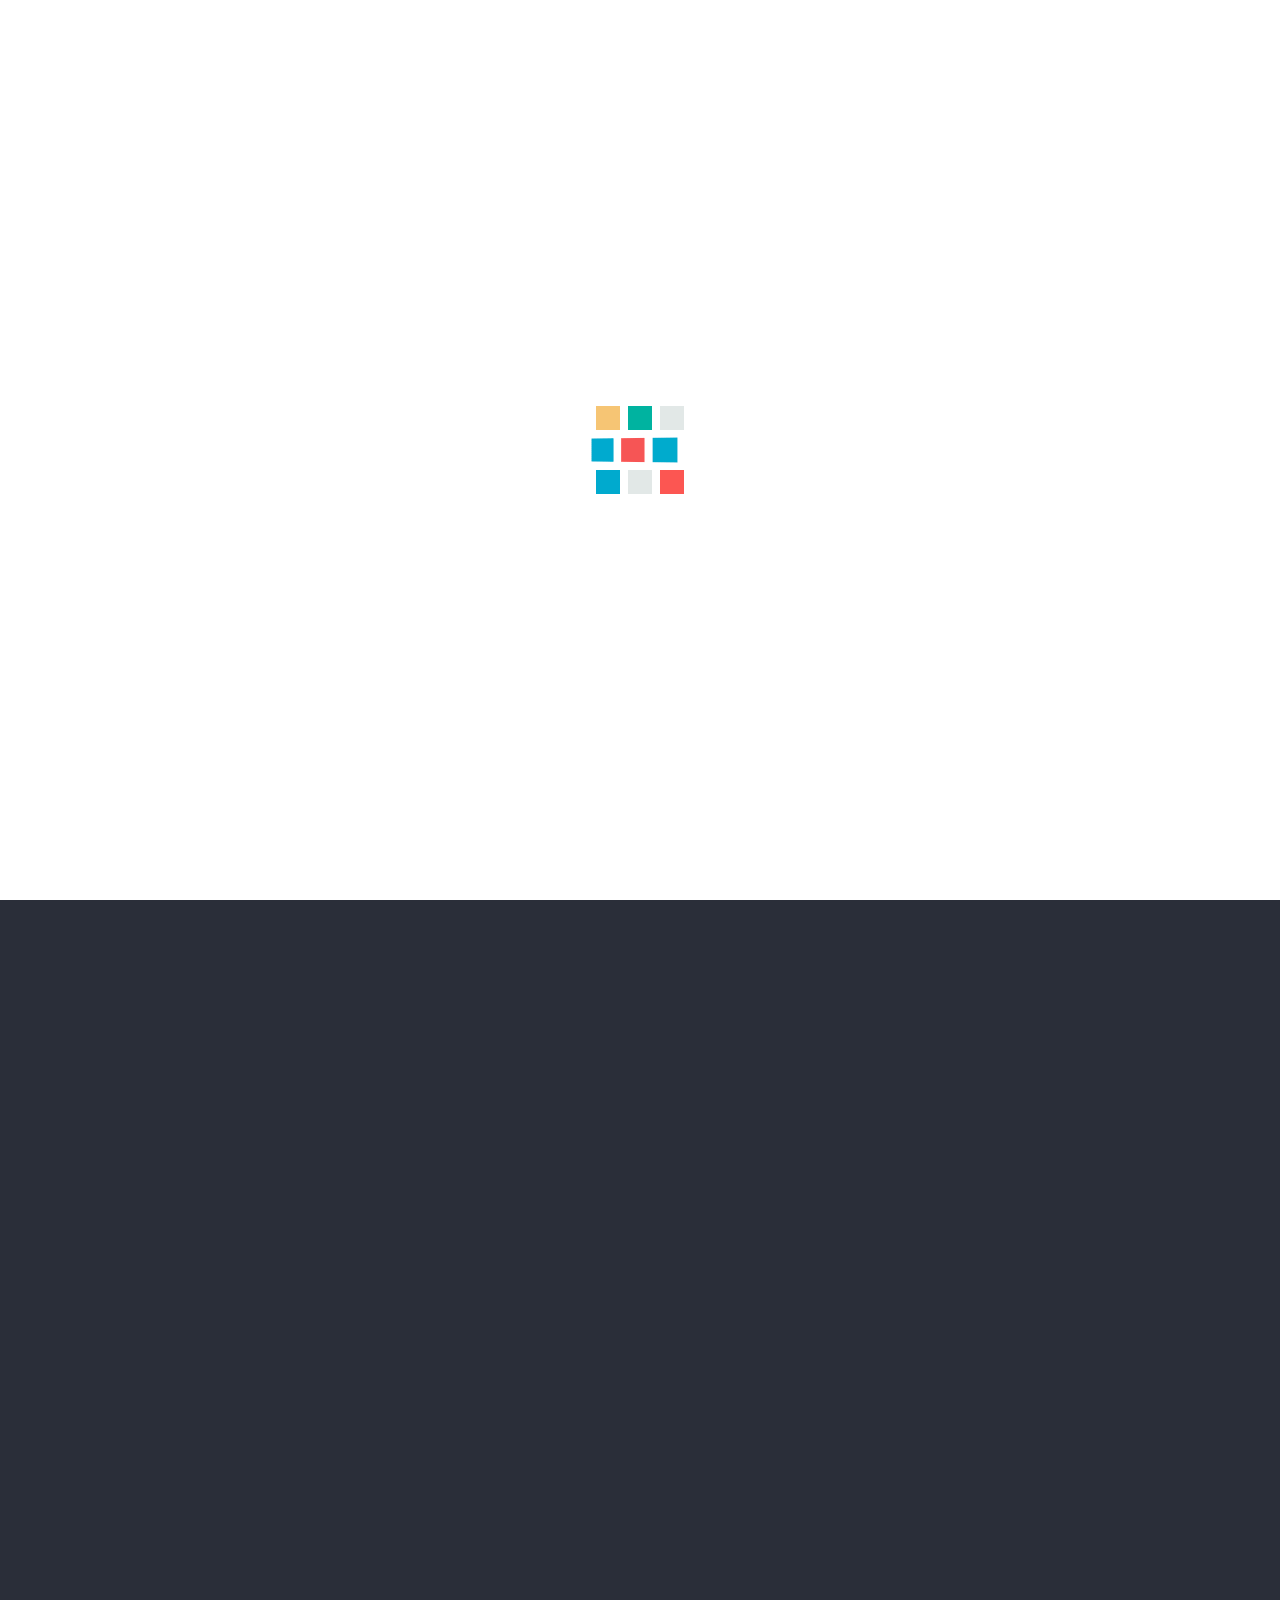
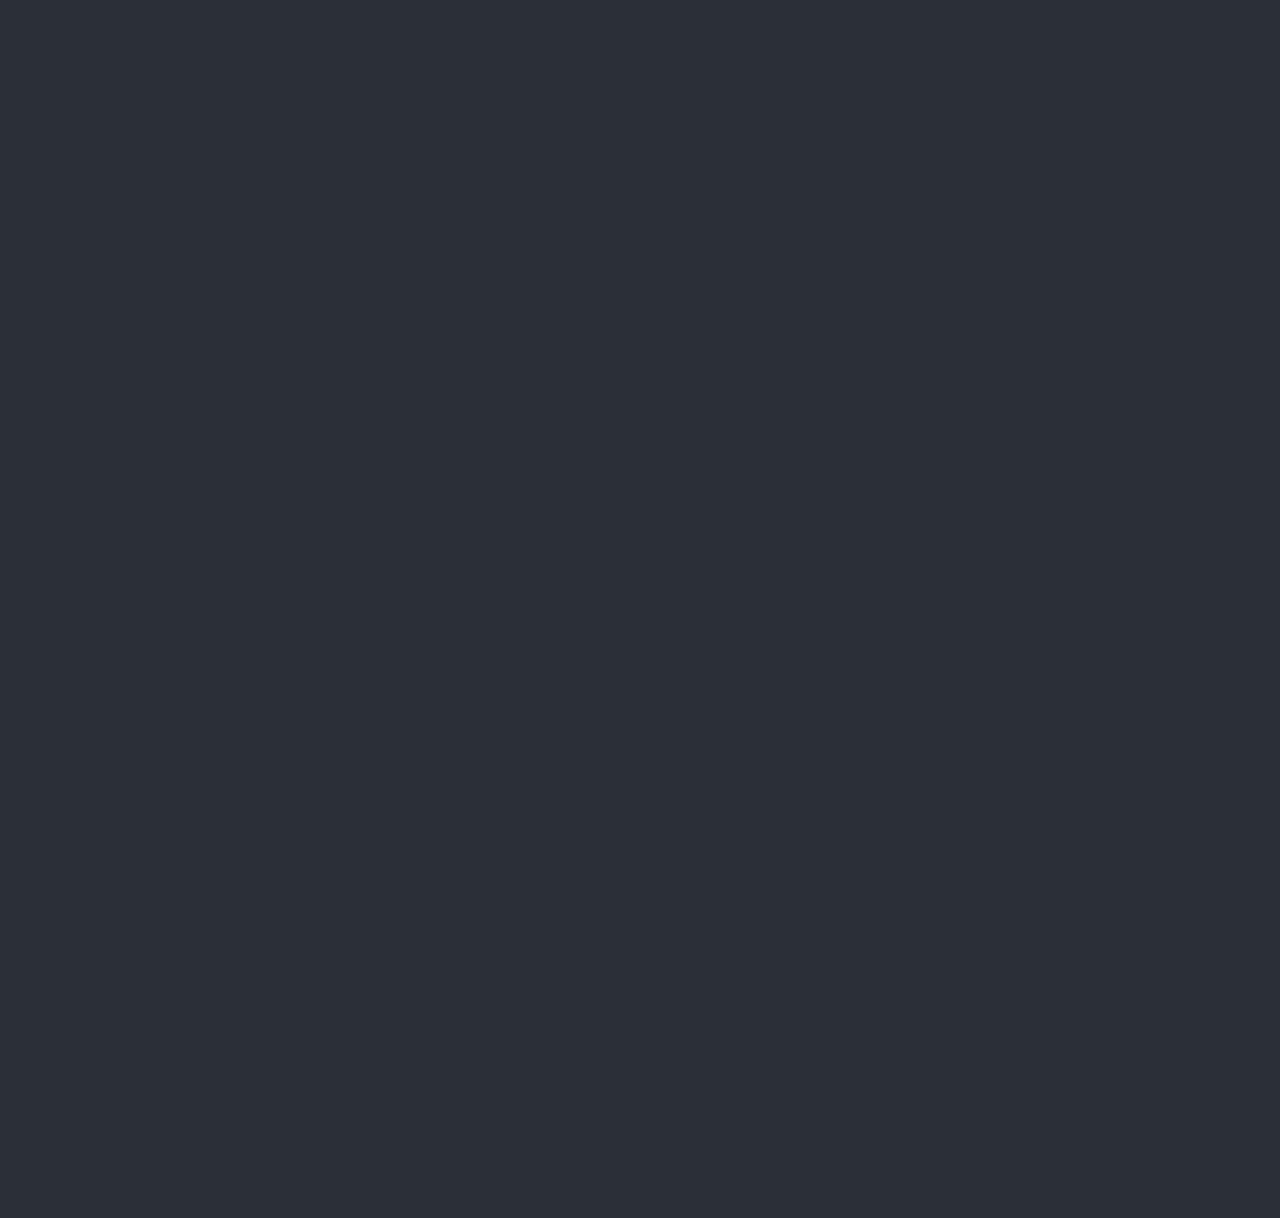
==== commit bbfb5389: "Icon Issue - Fixed" ====
--- a/index.html
+++ b/index.html
@@ -112,10 +112,10 @@
 		<div class="container-bottom-content">					
 			<!-- ==== Social Links ==== -->
 			<div class="social">
-				<a href="https://www.facebook.com/themebite"><i class="fa fa-facebook fa-2x fa-social"></i></a>
-				<a href="https://www.twitter.com/themebite"><i class="fa fa-twitter fa-2x fa-social"></i></a>
-				<a href="https://www.linkedin.com/themebite"><i class="fa fa-linkedin fa-2x fa-social"></i></a>
-				<a href="https://www.plus.google.com/themebite"><i class="fa fa-google-plus fa-2x fa-social"></i></a>
+				<a href="#"><i class="fa fa-facebook fa-2x fa-social"></i></a>
+				<a href="#"><i class="fa fa-twitter fa-2x fa-social"></i></a>
+				<a href="#"><i class="fa fa-linkedin fa-2x fa-social"></i></a>
+				<a href="#"><i class="fa fa-google-plus fa-2x fa-social"></i></a>
 			</div> <!-- /End Social Links -->
 
 			<!-- ==== Notify Section ==== -->
@@ -237,7 +237,7 @@
 							<img class="member-img img-responsive" src="img/shovon.jpg" alt="Member"/>
 							<h2>Shahariare Rahman, CEO</h2> <!--Team Member Name and Position -->
 							<!--Team Member Social Profile Link -->
-							<a href="https://www.facebook.com/shovoniht"><i class="fa fa-facebook fa-mbr fa-2x"></i></a>
+							<a href="#"><i class="fa fa-facebook fa-mbr fa-2x"></i></a>
 							<a href="#"><i class="fa fa-linkedin fa-mbr fa-2x"></i></a>
 							<a href="#"><i class="fa fa-twitter fa-mbr fa-2x"></i></a>
 						</div>		
@@ -247,7 +247,7 @@
 							<!--Team Member Image -->
 							<img class="member-img img-responsive" src="img/sayeem.jpg" alt="Member"/>
 							<h2>Sayem Sarker, UI/UX Designer</h2> <!--Team Member Name and Position -->
-							<a href="https://www.facebook.com/sayem.sarker1"><i class="fa fa-facebook fa-mbr fa-2x"></i></a>
+							<a href="#"><i class="fa fa-facebook fa-mbr fa-2x"></i></a>
 							<a href="#"><i class="fa fa-behance fa-mbr fa-2x"></i></a>
 							<a href="#"><i class="fa fa-dribbble fa-mbr fa-2x"></i></a>
 						</div>								
@@ -258,7 +258,7 @@
 							<img class="member-img img-responsive" src="img/alamin.jpg" alt="Member"/>
 							<h2>Al Amin Khan, Web Developer</h2> <!--Team Member Name and Position -->
 							<!--Team Member Social Profile Link -->
-							<a href="https://www.facebook.com/amnkhan.org"><i class="fa fa-facebook fa-mbr fa-2x"></i></a>
+							<a href="#"><i class="fa fa-facebook fa-mbr fa-2x"></i></a>
 							<a href="#"><i class="fa fa-github fa-mbr fa-2x"></i></a>
 							<a href="#"><i class="fa fa-twitter fa-mbr fa-2x"></i></a>
 						</div>								
@@ -269,7 +269,7 @@
 							<img class="member-img img-responsive" src="img/jilan.jpg" alt="Member"/>
 							<h2>Mozammal Hossain, Designer</h2> <!--Team Member Name and Position -->
 							<!--Team Member Social Profile Link -->
-							<a href="https://www.facebook.com/mozammal"><i class="fa fa-facebook fa-mbr fa-2x"></i></a>
+							<a href="#"><i class="fa fa-facebook fa-mbr fa-2x"></i></a>
 							<a href="#"><i class="fa fa-behance fa-mbr fa-2x"></i></a>
 							<a href="#"><i class="fa fa-dribbble fa-mbr fa-2x"></i></a>
 						</div>
